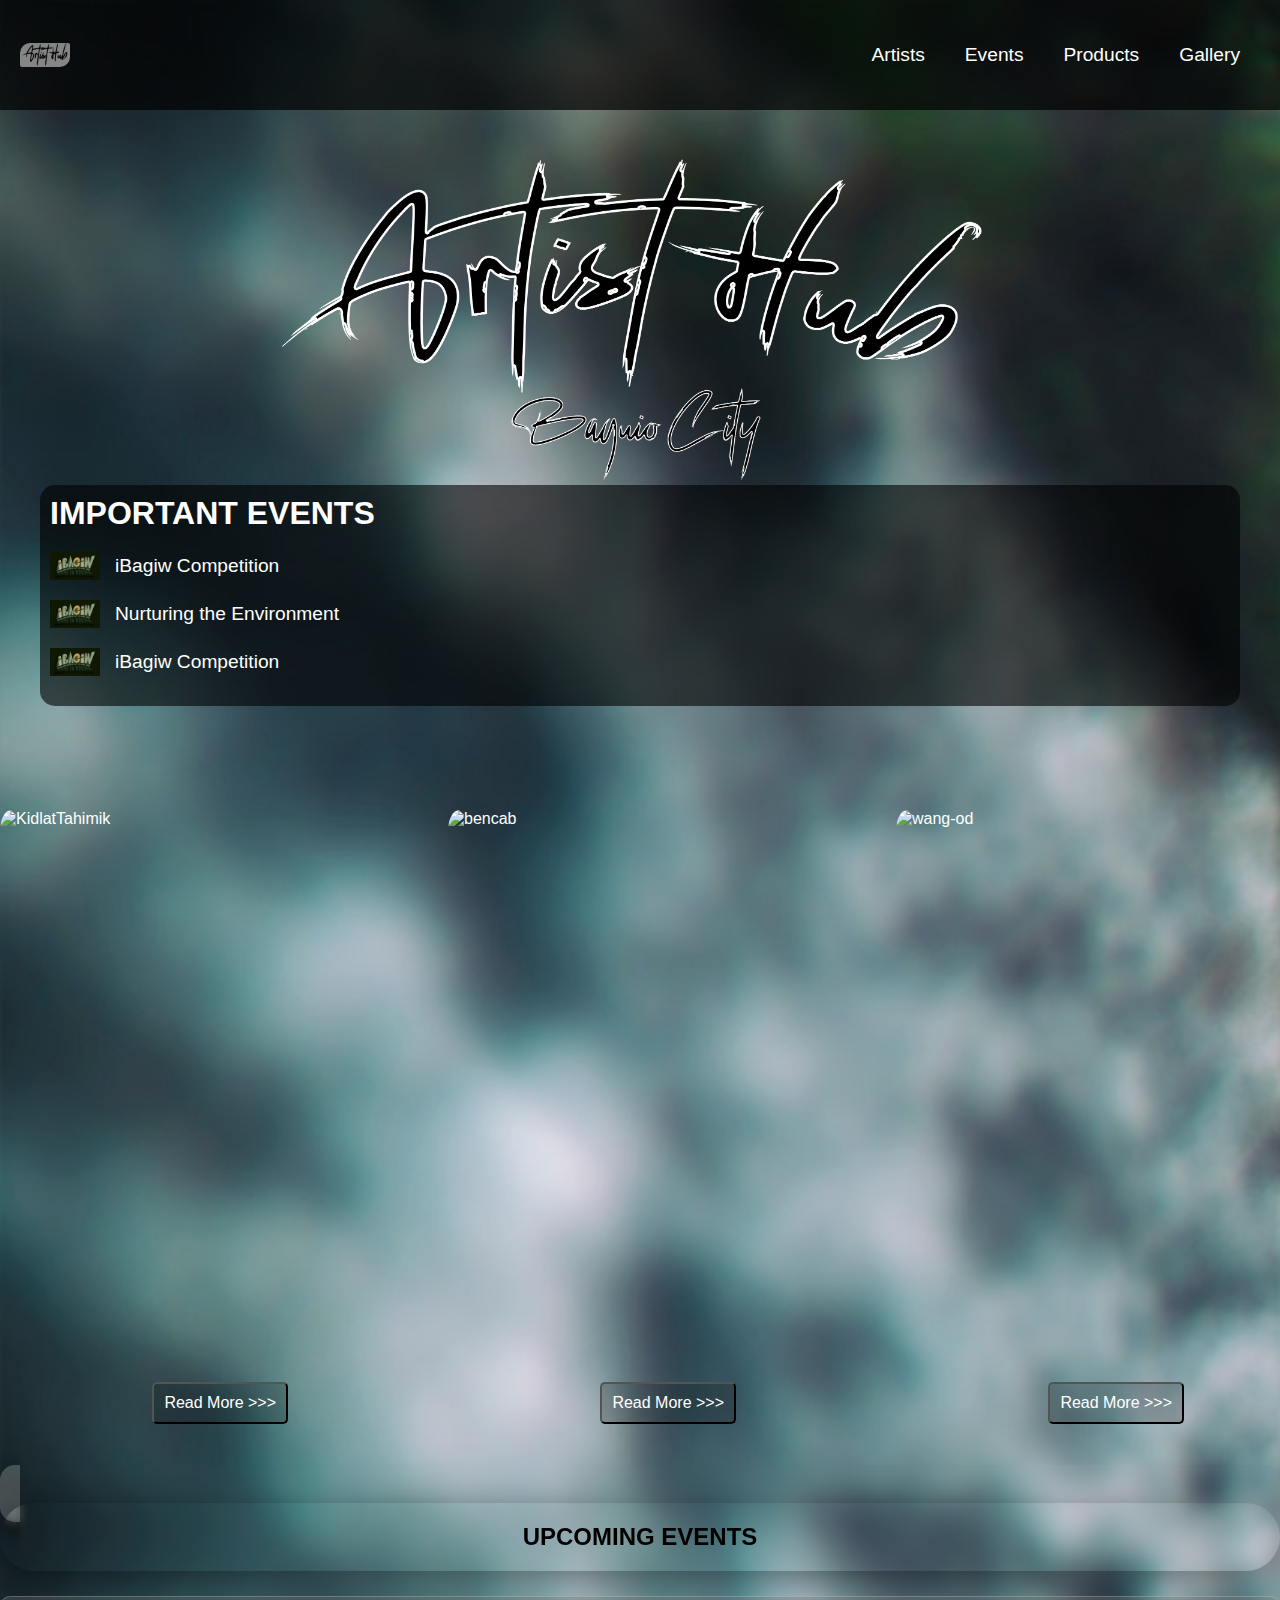
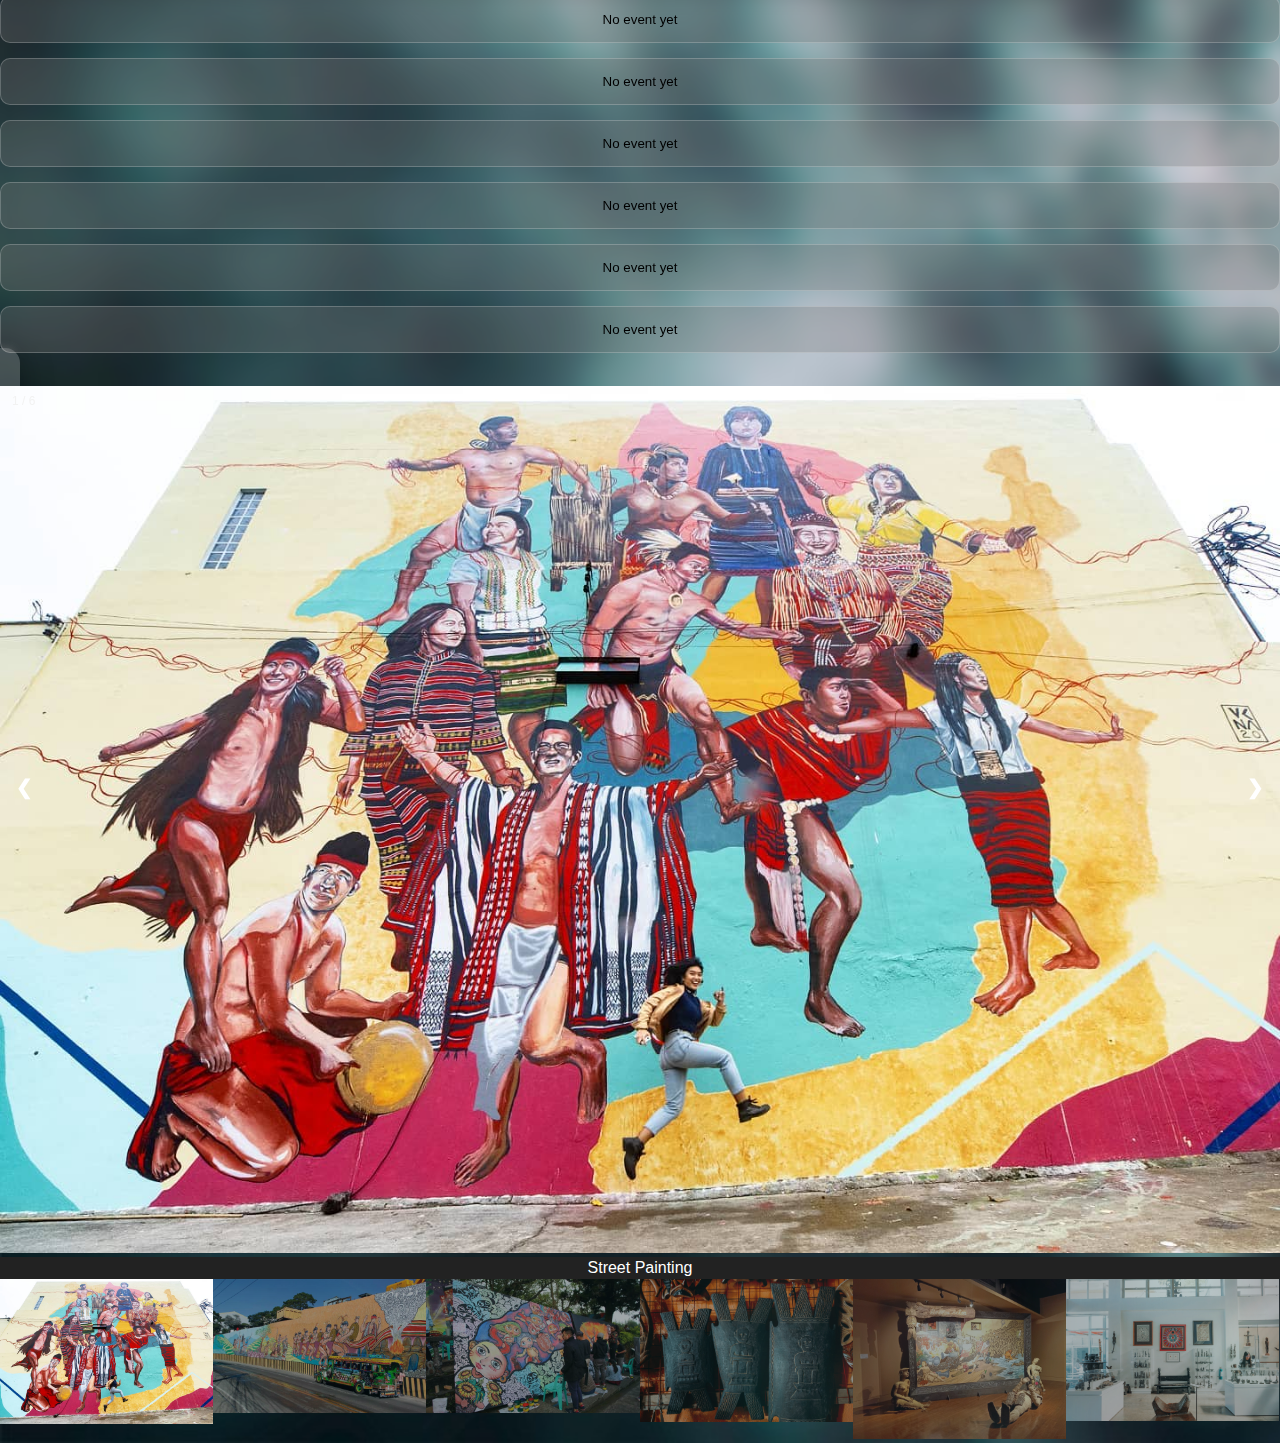
==== index.html @ bb0266ec "Upload" ====
<!DOCTYPE html>
<html lang="en">
<head>
    <meta charset="UTF-8">
    <meta name="viewport" content="width=device-width, initial-scale=1.0">
    <title>Artist Hub</title>
    <link rel="stylesheet" href="styles.css">
    <link rel="icon" href="img/artisthubLogo.png" type="image/icon type">
</head>
<body>
    <header>
        <div class="logo">
            <img src="img/artisthubLogo.png" alt="Artist Hub Logo">
            </div>
            <div class="nav-bar">
            <div class="nav-container">
                <nav>
                    <div class="nav-mobile">
                        <a href="#" id="nav-toggle">
                            <span></span>
                        </a>
                    </div>
                    <ul class="nav-list">
                        <li><a href="#artist">Artists</a></li>
                        <li><a href="#events">Events</a></li>
                        <li><a href="#product">Products</a></li>
                        <li><a href="#gallery">Gallery</a></li>
                        </li>
                        
                    </ul>
                </nav>
            </div>
        </div>
    </header>
    <main>
        <div class="big">
            <img src="img/biglogo.png" alt="logo" width="60%">
        </div>
        <section class="events">
            
            <h2>IMPORTANT EVENTS</h2>
            <div class="event-list">
                <div class="event-item">
                    <img src="/img/ibagiw.jpg" alt="iBagiw Competition">
                    <p>iBagiw Competition</p>
                </div>
                <div class="event-item">
                    <img src="img/ibagiw.jpg" alt="iBagiw Competition">
                    <p>Nurturing the Environment</p>
                </div>
                <div class="event-item">
                    <img src="img/ibagiw.jpg" alt="iBagiw Competition">
                    <p>iBagiw Competition</p>
                </div>
            </div>
        </section>
    </main>
   
<!--Artist-->
<section id="artist">
    <div class="artist-container">
        <div class="artist-item">
            <img src="https://github.com/ALmiiiii/ArtistHub-BaguioCity/blob/new-branch/artists/kidlat%20tahimik.jpg?raw=true" alt="KidlatTahimik">
            <button class="bttn" type="button" onclick="location.href='profile.html'"><p>Read More >>></p></button>
        </div>
        <div class="artist-item">
            <img src="https://github.com/ALmiiiii/ArtistHub-BaguioCity/blob/new-branch/artists/bencab.jpg?raw=true" alt="bencab">
            <button class="bttn" type="button" onclick="location.href='profile.html'"><p>Read More >>></p></button>
        </div>
        <div class="artist-item">
            <img src="https://raw.githubusercontent.com/ALmiiiii/ArtistHub-BaguioCity/refs/heads/new-branch/artists/wang-od.webp" alt="wang-od">
            <button class="bttn" type="button" onclick="location.href='profile.html'"><p>Read More >>></p></button>
        </div>
    </div>
</section>

<!--Events-->
<section id="events">
    <container class="EvntContainer">
        <h2 class="EvntTitle">
            UPCOMING EVENTS
        </h2>
        <button class="EvntRow">
            No event yet
        </button>
        <button class="EvntRow">
            No event yet
        </button>
        <button class="EvntRow">
            No event yet
        </button>
        <button class="EvntRow">
            No event yet
        </button>
        <button class="EvntRow">
            No event yet
        </div>
        <button class="EvntRow">
            No event yet
        </button>
    </container>
    </section>

    <!--Products-->
    <section id="products">
        
        </section>

<!--Gallery-->
<section id="gallery">
<!-- Container for the image gallery -->
<div class="container">

    <!-- Full-width images with number text -->
    <div class="mySlides">
      <div class="numbertext">1 / 6</div>
        <img src="img/Art-festival.jpg" style="width:100%">
    </div>
  
    <div class="mySlides">
      <div class="numbertext">2 / 6</div>
        <img src="img/GBC-BAGUIO.jpg" style="width:100%">
    </div>
  
    <div class="mySlides">
      <div class="numbertext">3 / 6</div>
        <img src="img/ibagiw1.jpg" style="width:100%">
    </div>
  
    <div class="mySlides">
      <div class="numbertext">4 / 6</div>
        <img src="img/Kalasag.png" style="width:100%">
    </div>
  
    <div class="mySlides">
      <div class="numbertext">5 / 6</div>
        <img src="img/Taon-ng-Labanang.jpg" style="width:100%">
    </div>
  
    <div class="mySlides">
      <div class="numbertext">6 / 6</div>
        <img src="img/Museum1.png" style="width:100%">
    </div>
  
    <!-- Next and previous buttons -->
    <a class="prev" onclick="plusSlides(-1)">&#10094;</a>
    <a class="next" onclick="plusSlides(1)">&#10095;</a>
  
    <!-- Image text -->
    <div class="caption-container">
      <p id="caption"></p>
    </div>
  
    <!-- Thumbnail images -->
    <div class="row">
      <div class="column">
        <img class="demo cursor" src="img/Art-festival.jpg" style="width:100%" onclick="currentSlide(1)" alt="Street Painting">
      </div>
      <div class="column">
        <img class="demo cursor" src="img/GBC-BAGUIO.jpg" style="width:100%" onclick="currentSlide(2)" alt="Cinque Terre">
      </div>
      <div class="column">
        <img class="demo cursor" src="img/ibagiw1.jpg" style="width:100%" onclick="currentSlide(3)" alt="Mountains and fjords">
      </div>
      <div class="column">
        <img class="demo cursor" src="img/Kalasag.png" style="width:100%" onclick="currentSlide(4)" alt="Kalasag">
      </div>
      <div class="column">
        <img class="demo cursor" src="img/Taon-ng-Labanang.jpg" style="width:100%" onclick="currentSlide(5)" alt="Taon ng Laban">
      </div>
      <div class="column">
        <img class="demo cursor" src="img/Museum1.png" style="width:100%" onclick="currentSlide(6)" alt="Museum">
      </div>
      
    </div>
  </div>
    </section>

    <script src="https://cdnjs.cloudflare.com/ajax/libs/jquery/3.6.1/jquery.min.js"></script>
    <script src="script.js"></script>
    <script type="text/javascript">
        (function(d, t) {
            var v = d.createElement(t), s = d.getElementsByTagName(t)[0];
            v.onload = function() {
              window.voiceflow.chat.load({
                verify: { projectID: '6706887ba2382c6fe907495e' },
                url: 'https://general-runtime.voiceflow.com',
                versionID: 'production'
              });
            }
            v.src = "https://cdn.voiceflow.com/widget/bundle.mjs"; v.type = "text/javascript"; s.parentNode.insertBefore(v, s);
        })(document, 'script');
      </script>

</body>
</html>
---- styles.css ----
* {
    margin: 0;
    padding: 0;
    box-sizing: border-box;
}

body {
    font-family: Arial, sans-serif;
    background-image: url('img/back.jpg');
    background-size: cover;
    color: white;
}

header {
    display: flex;
    justify-content: space-between;
    align-items: center;
    padding: 20px;
    background-color: rgba(0, 0, 0, 0.7);
}

/*Nav-Bar*/
.logo img {
    width: 50px;
    display:flex;
    left: 20%;
    background-color:rgb(133, 133, 133) ;
    border-radius: 10px 2px;
}

.nav-container{
    max-width: 1000px;
    margin: 0 auto;
}

nav{
    float: right;
}

nav ul{
    list-style: none;
}

nav ul li{
    float: left;
    position: relative;
}

nav ul li a{
    display: block;
    padding: 0 20px;
    line-height: 70px;
    text-decoration: none;
    color: #fff;
    font-size: 1.2rem;
}

nav ul li a:hover{
    background: #7173f167;
    border-radius: 15px;
    
}

nav ul li a:not(:only-child):after{
    content: '▼';
    padding-left: 5px;
}

nav ul li ul li {
    min-width: 190px;
}

nav ul li ul li a{
    padding: 15px;
    line-height: 20px;
}

.nav-dropdown{
    position: absolute;
    display: none;
    z-index: 1;
}

.nav-mobile{
    display: none;
    position: absolute;
    top: 0;
    right: 0;
    height: 70px;
    width: 70px;
}

#nav-toggle{
    position: absolute;
    left: 18px;
    top: 22px;
    cursor: pointer;
    padding: 10px 35px 15px 0px;
}

#nav-toggle span,
#nav-toggle span::before,
#nav-toggle span::after{
    position: absolute;
    display: block;
    content: '';
    background: #fff;
    height: 5px;
    width: 35px;
    transition: all 300ms ease-in-out;
}

#nav-toggle span::before{
    top: -10px;
}

#nav-toggle span::after{
    bottom: -10px;
}

#nav-toggle.active span{
    background-color: transparent;
}

#nav-toggle.active span::before, #nav-toggle.active span::after{
    top: 0;
}

#nav-toggle.active span::before{
    transform: rotate(45deg);
}

#nav-toggle.active span::after{
    transform: rotate(-45deg);
}

@media only screen and (max-width: 768px) {

    .nav-mobile{
        display: block;
    }

    nav{
        width: 100%;
        padding: 70px 0 15px;
    }

    nav ul{
        display: none;
    }

    nav ul li {
        float: none;
    }

    nav ul li a{
        padding: 15px;
        line-height: 20px;
        padding-left: 25%;
    }


    nav ul li ul li a{
        padding-left: 30%;
    }

    .nav-dropdown{
        position: static;
    }
}

@media screen and (min-width: 799px){
    .nav-list{
        display: block !important;
    }
}
main {
    padding: 40px;
}
.big{
    margin: auto;
    display: flex;
    justify-content: center;
    align-items: center;
    left: 30vh;
}

.events {
    background-color: rgba(0, 0, 0, 0.6);
    padding: 10px;
    border-radius: 15px;
    position: relative;
}

.events h2 {
    font-size: 2rem;
    margin-bottom: 20px;
}

.event-list {
    display: flex;
    flex-direction: column;
}

.event-item {
    display: flex;
    align-items: center;
    margin-bottom: 20px;
}

.event-item img {
    width: 50px;
    margin-right: 15px;
}

.event-item p {
    font-size: 1.2rem;
}


/*Artist*/
.artists-highlight {
    display: flex;
    flex-direction: column;
    justify-content: center;
    align-items: center;
    margin-top: 30px;
    width: 100%;
    text-align: center;
}

.artist-container {
    display: flex;
    justify-content: space-between;
    margin-top: 5%;   
    width: 100%;   
}

.artist-item {
    position: relative;
    width: 30%;
    border-radius: 3%;
    overflow: hidden;
    display: flex;
    flex-direction: column;
}

.artist-item img {
    width: 100%;
    height: 75dvh;
    object-fit: cover;
    display: block;
}

.bttn {
    position: absolute;
    bottom: 9%; 
    right: 25%;  
    background-color: rgba(0, 0, 0, 0.178);
    color: white;
    padding: 10px;
    font-size: 1rem;
    border-radius: 5px;
    transition: background-color 0.3s ease, transform 0.3s ease;
}

.bttn:hover {
    background-color: rgba(0, 0, 0, 0.8);
}

/*Events*/
.EvntPage {
    height: 100dvh;
}

.EvntContainer {
    margin-top: 5%;
    height: 90%;
    width: 100%;
    background: rgba(255, 255, 255, 0.2);
    border-radius: 15px;
    padding: 20px;
    box-shadow: 0 8px 32px rgba(0, 0, 0, 0.37);
    backdrop-filter: blur(5px);
}

.EvntTitle {
    text-align: center;
    color: black;
    padding: 20px;
    margin-bottom: 25px;
    backdrop-filter: blur(5px);
    border-radius: 50px;
    box-shadow: 0 8px 32px rgba(0, 0, 0, 0.37);
}

.EvntRow {
    display: block;
    color: black;
    width: 100%;
    padding: 15px;
    margin-bottom: 15px;
    backdrop-filter: blur(5px);
    border-radius: 10px;
    background: rgba(119, 119, 119, 0.3);
    border: 1px solid rgba(255, 255, 255, 0.212);
    cursor: pointer;
    transition: background-color 0.3s, transform 0.2s;
}

.EvntRow:hover {
    background-color: rgba(255, 255, 255, 0.5);
    transform: translateY(-2px);
    box-shadow: 0 4px 20px rgba(0, 0, 0, 0.3);
}

/*Gallery*/
* {
    box-sizing: border-box;
  }
  
  /* Position the image container (needed to position the left and right arrows) */
  .container {
    position: relative;
  }
  
  /* Hide the images by default */
  .mySlides {
    display: none;
  }
  
  /* Add a pointer when hovering over the thumbnail images */
  .cursor {
    cursor: pointer;
  }
  
  /* Next & previous buttons */
  .prev,
  .next {
    cursor: pointer;
    position: absolute;
    top: 40%;
    width: auto;
    padding: 16px;
    margin-top: -50px;
    color: white;
    font-weight: bold;
    font-size: 20px;
    border-radius: 0 3px 3px 0;
    user-select: none;
    -webkit-user-select: none;
  }
  
  /* Position the "next button" to the right */
  .next {
    right: 0;
    border-radius: 3px 0 0 3px;
  }
  
  /* On hover, add a black background color with a little bit see-through */
  .prev:hover,
  .next:hover {
    background-color: rgba(0, 0, 0, 0.8);
  }
  
  /* Number text (1/3 etc) */
  .numbertext {
    color: #f2f2f2;
    font-size: 12px;
    padding: 8px 12px;
    position: absolute;
    top: 0;
  }
  
  /* Container for image text */
  .caption-container {
    text-align: center;
    background-color: #222;
    padding: 2px 16px;
    color: white;
  }
  
  .row:after {
    content: "";
    display: table;
    clear: both;
  }
  
  /* Six columns side by side */
  .column {
    float: left;
    width: 16.66%;
  }
  
  /* Add a transparency effect for thumnbail images */
  .demo {
    opacity: 0.6;
  }
  
  .active,
  .demo:hover {
    opacity: 1;
  }
  .mySlides{
    align-items: center;
    justify-content: center;
    display: flex;
  }
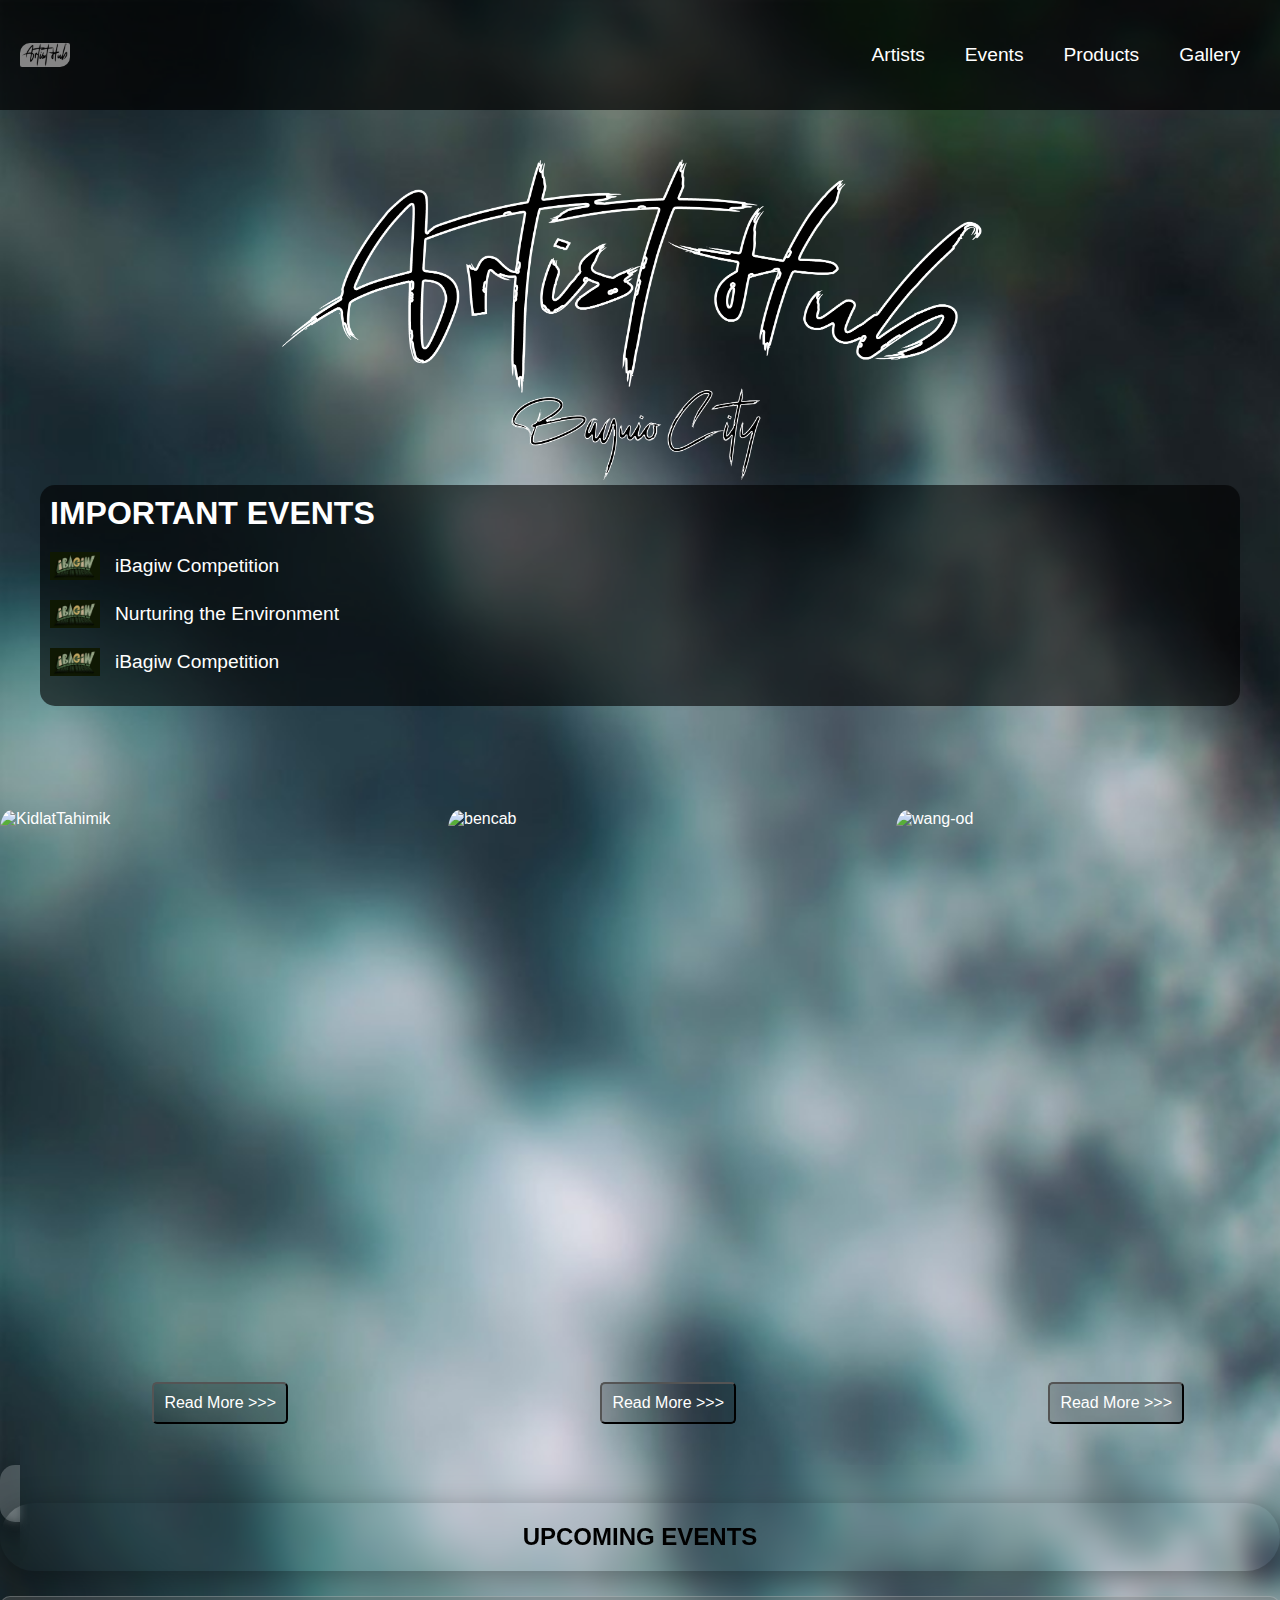
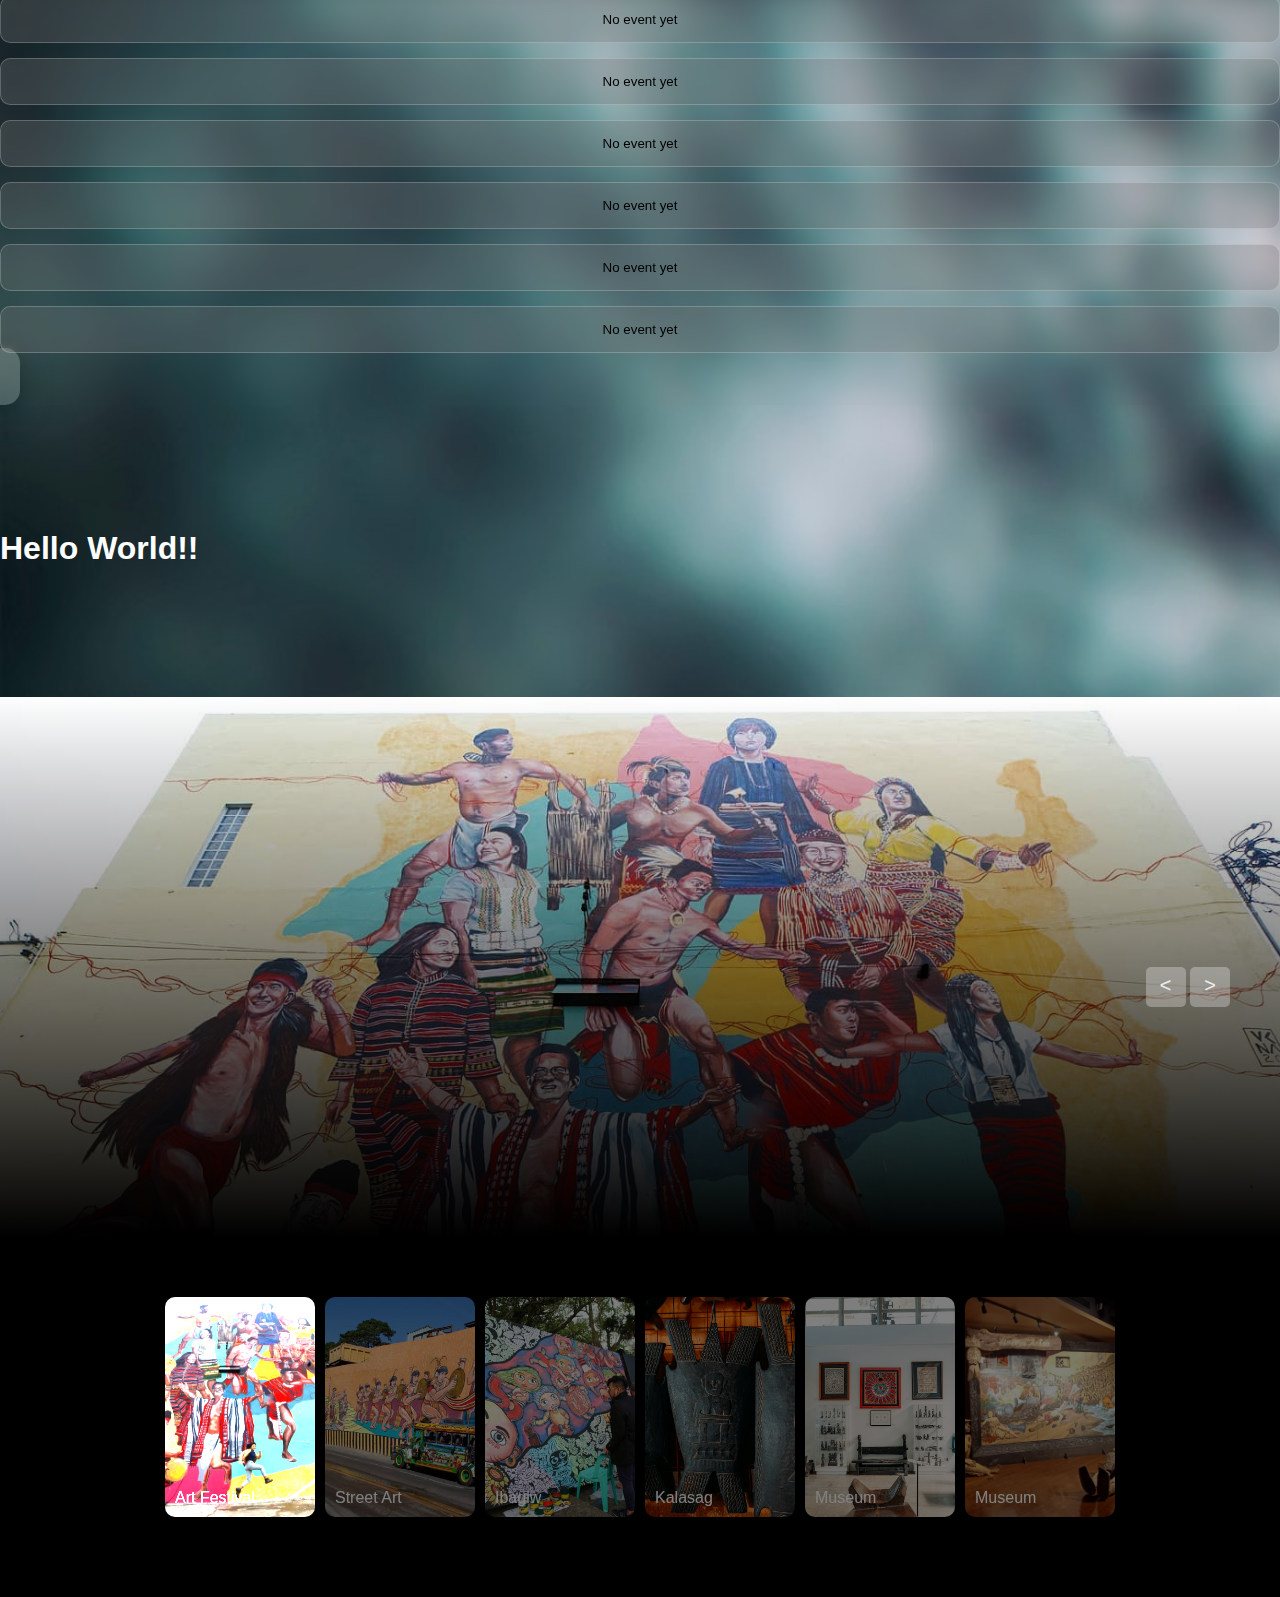
==== commit c66b967d: "Changes" ====
--- a/index.html
+++ b/index.html
@@ -23,7 +23,7 @@
                     <ul class="nav-list">
                         <li><a href="#artist">Artists</a></li>
                         <li><a href="#events">Events</a></li>
-                        <li><a href="#product">Products</a></li>
+                        <li><a href="#products">Products</a></li>
                         <li><a href="#gallery">Gallery</a></li>
                         </li>
                         
@@ -100,80 +100,128 @@
         </button>
     </container>
     </section>
-
+<br>
+<br>
+<br>
+<br>
+<br>
+<br>
+<br>
+<br>
     <!--Products-->
     <section id="products">
+      <h1>Hello World!!</h1>
         
         </section>
+<br>
+<br>
+<br>
+<br>
+<br>
+<br>
+<br>
+<br>
+<br>
+<br>
 
 <!--Gallery-->
 <section id="gallery">
-<!-- Container for the image gallery -->
-<div class="container">
-
-    <!-- Full-width images with number text -->
-    <div class="mySlides">
-      <div class="numbertext">1 / 6</div>
-        <img src="img/Art-festival.jpg" style="width:100%">
-    </div>
-  
-    <div class="mySlides">
-      <div class="numbertext">2 / 6</div>
-        <img src="img/GBC-BAGUIO.jpg" style="width:100%">
-    </div>
-  
-    <div class="mySlides">
-      <div class="numbertext">3 / 6</div>
-        <img src="img/ibagiw1.jpg" style="width:100%">
-    </div>
-  
-    <div class="mySlides">
-      <div class="numbertext">4 / 6</div>
-        <img src="img/Kalasag.png" style="width:100%">
-    </div>
-  
-    <div class="mySlides">
-      <div class="numbertext">5 / 6</div>
-        <img src="img/Taon-ng-Labanang.jpg" style="width:100%">
-    </div>
-  
-    <div class="mySlides">
-      <div class="numbertext">6 / 6</div>
-        <img src="img/Museum1.png" style="width:100%">
-    </div>
-  
-    <!-- Next and previous buttons -->
-    <a class="prev" onclick="plusSlides(-1)">&#10094;</a>
-    <a class="next" onclick="plusSlides(1)">&#10095;</a>
-  
-    <!-- Image text -->
-    <div class="caption-container">
-      <p id="caption"></p>
-    </div>
-  
-    <!-- Thumbnail images -->
-    <div class="row">
-      <div class="column">
-        <img class="demo cursor" src="img/Art-festival.jpg" style="width:100%" onclick="currentSlide(1)" alt="Street Painting">
+  <div class="slider">
+    <!-- list Items -->
+    <div class="list">
+        <div class="item active">
+            <img src="img/Art-festival.jpg">
+            <div class="content">
+                <p>Slider 1</p>
+                <h2>Art Festival</h2>
+                </div>
+        </div>
+        <div class="item">
+            <img src="img/GBC-BAGUIO.jpg">
+            <div class="content">
+                <p>Slider 2</p>
+                <h2>Street Art</h2>
+                  </div>
+        </div>
+        <div class="item">
+            <img src="img/ibagiw1.jpg">
+            <div class="content">
+                <p>Slider 3</p>
+                <h2>Ibagiw Painting</h2>
+                
+            </div>
+        </div>
+        <div class="item">
+            <img src="img/Kalasag.png">
+            <div class="content">
+                <p>Slider 4</p>
+                <h2>Kalasag</h2>
+                
+            </div>
+        </div>
+        <div class="item">
+            <img src="img/Museum1.png">
+            <div class="content">
+                <p>Slider 5</p>
+                <h2>Museum</h2>
+                
+            </div>
+        </div>
+        <div class="item">
+          <img src="img/Taon-ng-Labanang.jpg">
+          <div class="content">
+              <p>Slider 6</p>
+              <h2>Taon ng Labanang</h2>
+              
+          </div>
       </div>
-      <div class="column">
-        <img class="demo cursor" src="img/GBC-BAGUIO.jpg" style="width:100%" onclick="currentSlide(2)" alt="Cinque Terre">
+    </div>
+    <!-- button arrows -->
+    <div class="arrows">
+        <button id="prev"><</button>
+        <button id="next">></button>
+    </div>
+    <!-- thumbnail -->
+    <div class="thumbnail">
+        <div class="item active">
+            <img src="img/Art-festival.jpg">
+            <div class="content">
+                Art Festival
+            </div>
+        </div>
+        <div class="item">
+            <img src="img/GBC-BAGUIO.jpg">
+            <div class="content">
+                Street Art
+            </div>
+        </div>
+        <div class="item">
+            <img src="img/ibagiw1.jpg">
+            <div class="content">
+                Ibagiw
+            </div>
+        </div>
+        <div class="item">
+            <img src="img/Kalasag.png">
+            <div class="content">
+                Kalasag
+            </div>
+        </div>
+        <div class="item">
+            <img src="img/Museum1.png">
+            <div class="content">
+                Museum
+            </div>
+        </div>
+        <div class="item">
+          <img src="img/Taon-ng-Labanang.jpg">
+          <div class="content">
+              Museum
+          </div>
       </div>
-      <div class="column">
-        <img class="demo cursor" src="img/ibagiw1.jpg" style="width:100%" onclick="currentSlide(3)" alt="Mountains and fjords">
-      </div>
-      <div class="column">
-        <img class="demo cursor" src="img/Kalasag.png" style="width:100%" onclick="currentSlide(4)" alt="Kalasag">
-      </div>
-      <div class="column">
-        <img class="demo cursor" src="img/Taon-ng-Labanang.jpg" style="width:100%" onclick="currentSlide(5)" alt="Taon ng Laban">
-      </div>
-      <div class="column">
-        <img class="demo cursor" src="img/Museum1.png" style="width:100%" onclick="currentSlide(6)" alt="Museum">
-      </div>
-      
-    </div>
-  </div>
+    </div>
+</div>
+
     </section>
 
     <script src="https://cdnjs.cloudflare.com/ajax/libs/jquery/3.6.1/jquery.min.js"></script>
--- a/styles.css
+++ b/styles.css
@@ -315,94 +315,140 @@
 }
 
 /*Gallery*/
-* {
+.slider{
+    height: 100vh;
+    margin-top: -50px;
+    position: relative;
+}
+.slider .list .item{
+    position: absolute;
+    inset: 0 0 0 0;
+    overflow: hidden;
+    opacity: 0;
+    transition: .5s;
+}
+.slider .list .item img{
+    width: 100%;
+    height: 100%;
+    object-fit: cover;
+}
+.slider .list .item::after{
+    content: '';
+    width: 100%;
+    height: 100%;
+    position: absolute;
+    left: 0;
+    bottom: 0;
+    background-image: linear-gradient(
+        to top, #000 40%, transparent
+    );
+}
+.slider .list .item .content{
+    position: absolute;
+    left: 10%;
+    top: 20%;
+    width: 500px;
+    max-width: 80%;
+    z-index: 1;
+}
+.slider .list .item .content p:nth-child(1){
+    text-transform: uppercase;
+    letter-spacing: 10px;
+}
+.slider .list .item .content h2{
+    font-size: 100px;
+    margin: 0;
+}
+.slider .list .item.active{
+    opacity: 1;
+    z-index: 10;
+}
+@keyframes showContent {
+    to{
+        transform: translateY(0);
+        filter: blur(0);
+        opacity: 1;
+    }
+}
+.slider .list .item.active p:nth-child(1),
+.slider .list .item.active h2,
+.slider .list .item.active p:nth-child(3){
+    transform: translateY(30px);
+    filter: blur(20px);
+    opacity: 0;
+    animation: showContent .5s .7s ease-in-out 1 forwards;
+}
+.slider .list .item.active h2{
+    animation-delay: 1s;
+}
+.slider .list .item.active p:nth-child(3){
+    animation-duration: 1.3s;
+}
+.arrows{
+    position: absolute;
+    top: 30%;
+    right: 50px;
+    z-index: 100;
+}
+.arrows button{
+    background-color: #eee5;
+    border: none;
+    font-family: monospace;
+    width: 40px;
+    height: 40px;
+    border-radius: 5px;
+    font-size: x-large;
+    color: #eee;
+    transition: .5s;
+}
+.arrows button:hover{
+    background-color: #eee;
+    color: black;
+}
+.thumbnail{
+    position: absolute;
+    bottom: 50px;
+    z-index: 11;
+    display: flex;
+    gap: 10px;
+    width: 100%;
+    height: 250px;
+    padding: 0 50px;
     box-sizing: border-box;
-  }
-  
-  /* Position the image container (needed to position the left and right arrows) */
-  .container {
-    position: relative;
-  }
-  
-  /* Hide the images by default */
-  .mySlides {
-    display: none;
-  }
-  
-  /* Add a pointer when hovering over the thumbnail images */
-  .cursor {
-    cursor: pointer;
-  }
-  
-  /* Next & previous buttons */
-  .prev,
-  .next {
-    cursor: pointer;
-    position: absolute;
-    top: 40%;
-    width: auto;
-    padding: 16px;
-    margin-top: -50px;
-    color: white;
-    font-weight: bold;
-    font-size: 20px;
-    border-radius: 0 3px 3px 0;
-    user-select: none;
-    -webkit-user-select: none;
-  }
-  
-  /* Position the "next button" to the right */
-  .next {
-    right: 0;
-    border-radius: 3px 0 0 3px;
-  }
-  
-  /* On hover, add a black background color with a little bit see-through */
-  .prev:hover,
-  .next:hover {
-    background-color: rgba(0, 0, 0, 0.8);
-  }
-  
-  /* Number text (1/3 etc) */
-  .numbertext {
-    color: #f2f2f2;
-    font-size: 12px;
-    padding: 8px 12px;
-    position: absolute;
-    top: 0;
-  }
-  
-  /* Container for image text */
-  .caption-container {
-    text-align: center;
-    background-color: #222;
-    padding: 2px 16px;
-    color: white;
-  }
-  
-  .row:after {
-    content: "";
-    display: table;
-    clear: both;
-  }
-  
-  /* Six columns side by side */
-  .column {
-    float: left;
-    width: 16.66%;
-  }
-  
-  /* Add a transparency effect for thumnbail images */
-  .demo {
-    opacity: 0.6;
-  }
-  
-  .active,
-  .demo:hover {
-    opacity: 1;
-  }
-  .mySlides{
-    align-items: center;
+    overflow: auto;
     justify-content: center;
-    display: flex;
-  }+}
+.thumbnail::-webkit-scrollbar{
+    width: 0;
+}
+.thumbnail .item{
+    width: 150px;
+    height: 220px;
+    filter: brightness(.5);
+    transition: .5s;
+    flex-shrink: 0;
+}
+.thumbnail .item img{
+    width: 100%;
+    height: 100%;
+    object-fit: cover;
+    border-radius: 10px;
+}
+.thumbnail .item.active{
+    filter: brightness(1.5);
+}
+.thumbnail .item .content{
+    position: absolute;
+    inset: auto 10px 10px 10px;
+}
+@media screen and (max-width: 678px) {
+    .thumbnail{
+        justify-content: start;
+    }
+    .slider .list .item .content h2{
+        font-size: 60px;
+    }
+    .arrows{
+        top: 10%;
+    }
+}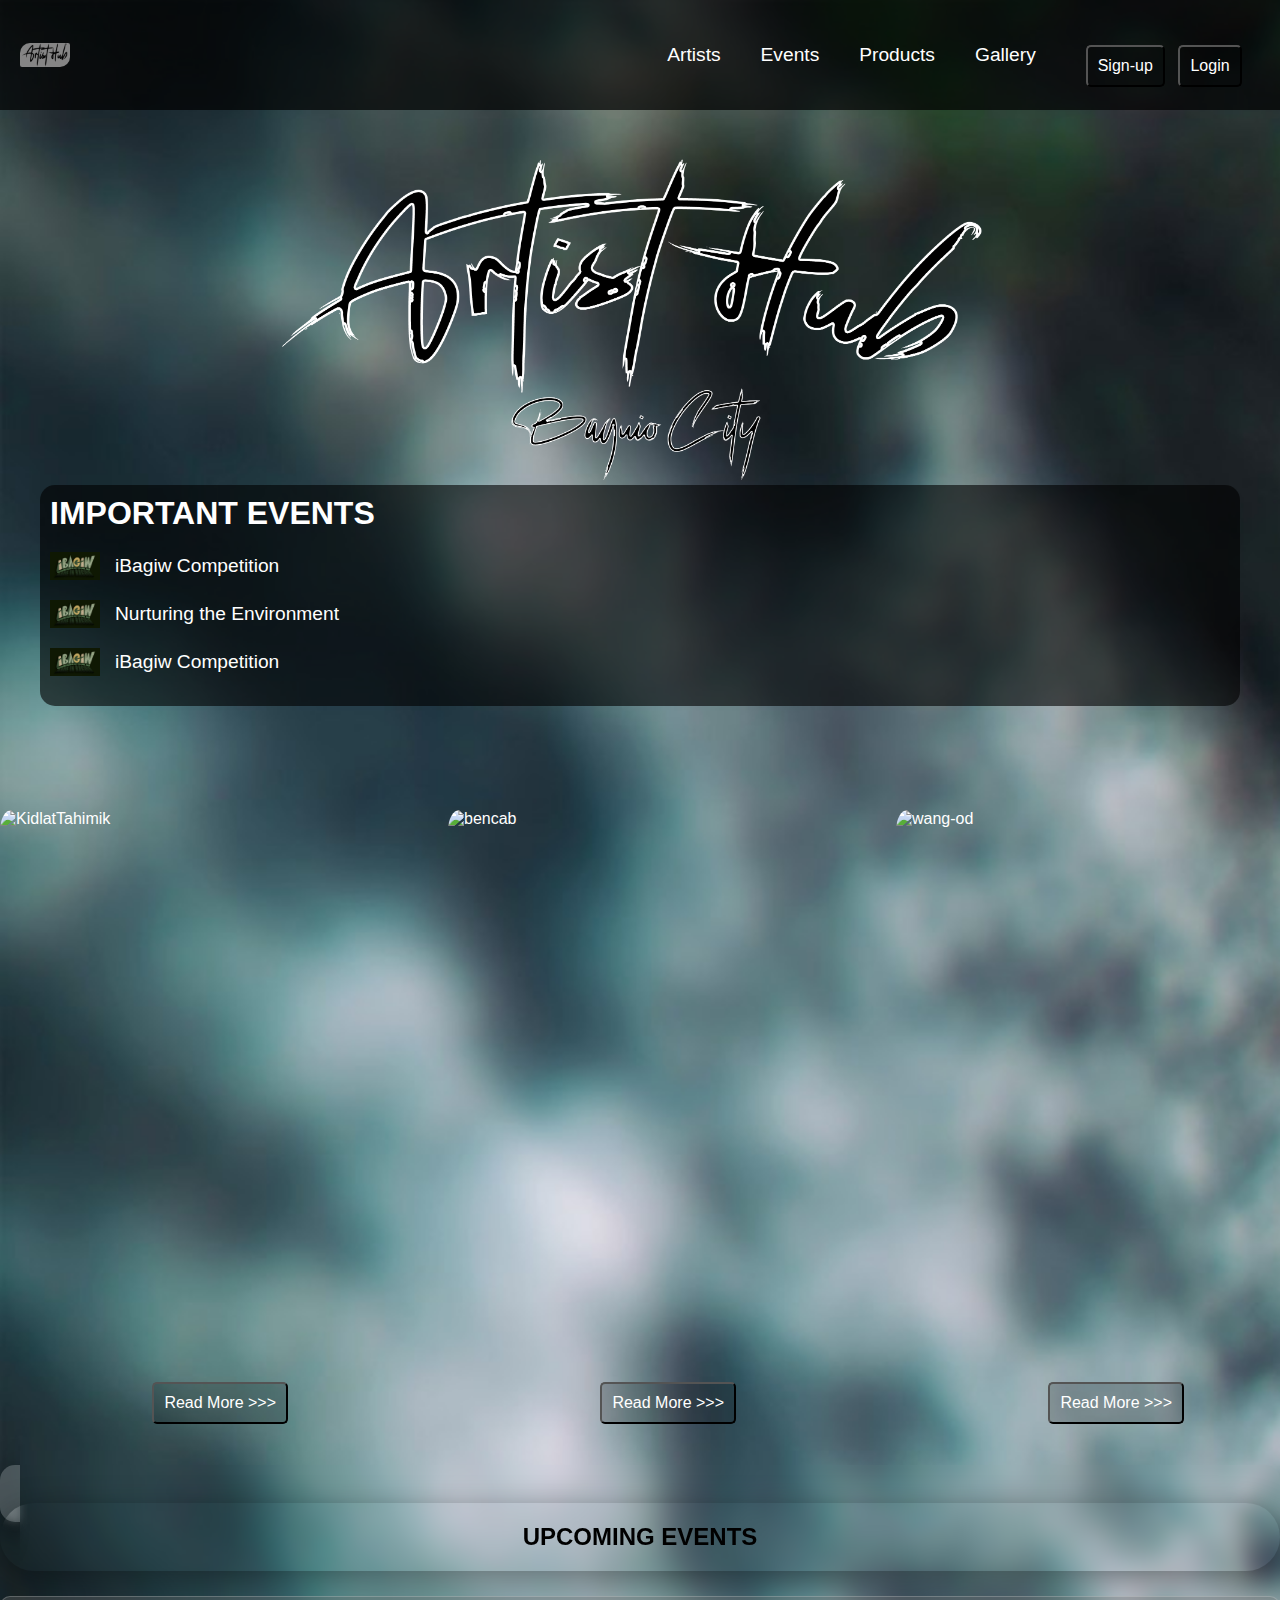
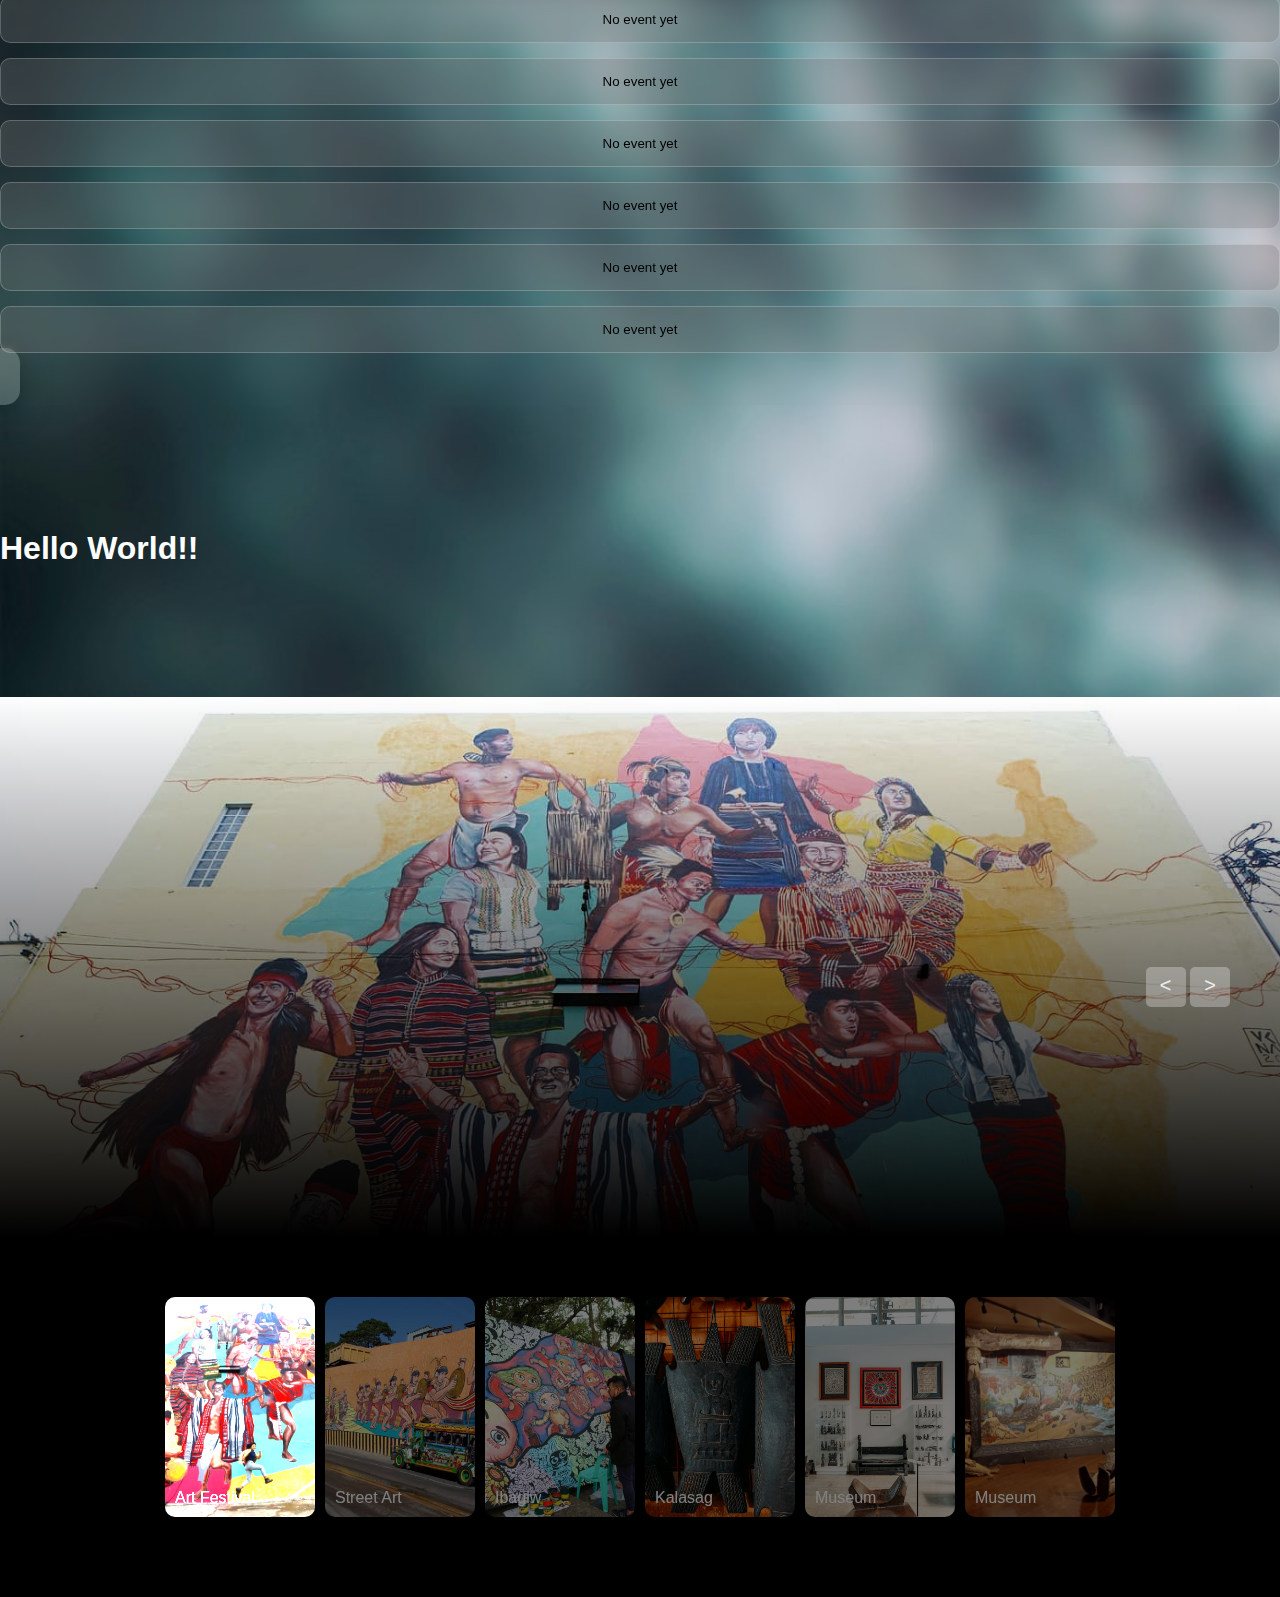
==== commit 94e887fb: "Added" ====
--- a/index.html
+++ b/index.html
@@ -25,6 +25,9 @@
                         <li><a href="#events">Events</a></li>
                         <li><a href="#products">Products</a></li>
                         <li><a href="#gallery">Gallery</a></li>
+                        
+                        <ul><button class="sign" type="button" onclick="location.href='sign.html'"><p>Sign-up</p></button></ul>
+                        <ul><button class="login" type="button" onclick="location.href='login.html'"><p>Login</p></button></ul>
                         </li>
                         
                     </ul>
--- a/styles.css
+++ b/styles.css
@@ -44,6 +44,7 @@
 nav ul li{
     float: left;
     position: relative;
+    right:50%;
 }
 
 nav ul li a{
@@ -256,6 +257,40 @@
     position: absolute;
     bottom: 9%; 
     right: 25%;  
+    background-color: rgba(0, 0, 0, 0.178);
+    color: white;
+    padding: 10px;
+    font-size: 1rem;
+    border-radius: 5px;
+    transition: background-color 0.3s ease, transform 0.3s ease;
+}
+
+.bttn:hover {
+    background-color: rgba(0, 0, 0, 0.8);
+}
+
+/*Sign-up*/
+.sign {
+    position: absolute;
+    top: 5%; 
+    right: 9%;  
+    background-color: rgba(0, 0, 0, 0.178);
+    color: white;
+    padding: 10px;
+    font-size: 1rem;
+    border-radius: 5px;
+    transition: background-color 0.3s ease, transform 0.3s ease;
+}
+
+.bttn:hover {
+    background-color: rgba(221, 35, 35, 0.8);
+}
+
+/*Login*/
+.login {
+    position: absolute;
+    top: 5%; 
+    right: 3%;  
     background-color: rgba(0, 0, 0, 0.178);
     color: white;
     padding: 10px;
